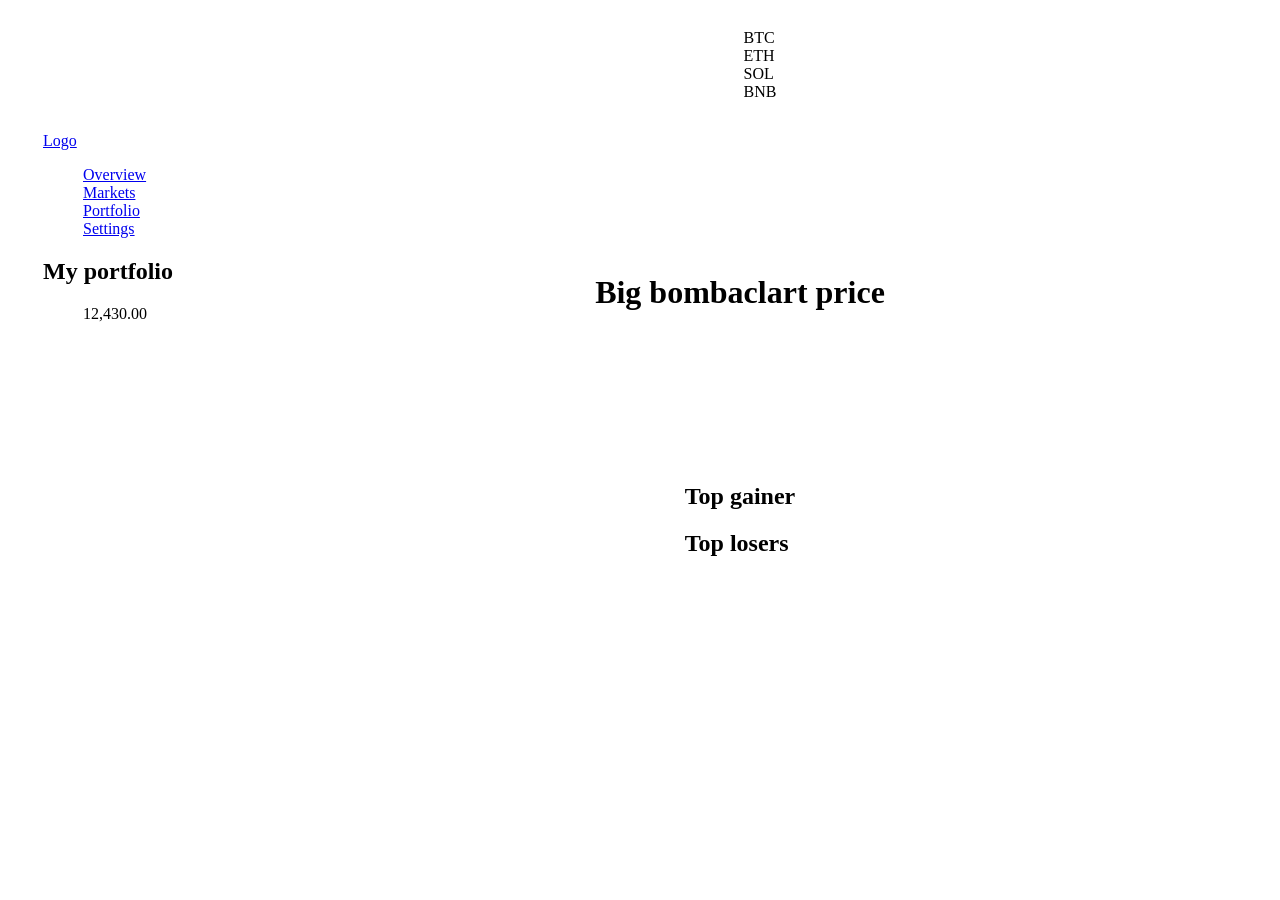
==== crypto/crypto.html @ 4ea0a70c "grid-template" ====
<!DOCTYPE html>
<html lang="en">
    <head>
        <meta charset="UTF-8">
        <title>cypto Dashboard</title>
        <link rel="stylesheet" href="crypto.css">
    </head>
    <body>
        <div class="html-page">
            <aside class="sidebar">
                <span ><a href="#" class="logo">Logo</a></span>

                <nav class="navbar" aria-label="side navigation bar">
                    <ul>
                        <li><a href="#">Overview</a></li>
                        <li><a href="#">Markets</a></li>
                        <li><a href="#">Portfolio</a></li>
                        <li><a href="#">Settings</a></li>
                    </ul>
                </nav>

                <div class="sidebar-MyPortfolio">
                    <h2>My portfolio</h2>
                    <ul class="summary">
                        <li>
                            12,430.00
                        </li>
                    </ul>
                </div>
            </aside>
            <header class="header">
                <ul class="header-crypto-items">
                    <li>BTC</li>
                    <li>ETH</li>
                    <li>SOL</li>
                    <li>BNB</li>
                </ul>
            </header>
            <main id="main-content">
                <h1>Big bombaclart price</h1>
            </main>
            <footer class="footer">
                <section aria-labelledby="top-gainers">
                    <div class="top-gainers">
                        <h1>Top gainer</h1>
                    </div>
                </section>
                <section aria-labelledby="top-losers">
                    <div class="top-losers">
                        <h1>Top losers</h1>
                    </div>
                </section>
            </footer>
        </div>

    </body>
</html>
---- crypto/crypto.css ----
.html-page {
    display: grid;
    grid-template-columns: 200px 3fr;
    grid-template-rows: 1fr 3fr 1fr;
    grid-template-areas:
            'sidebar header'
            'sidebar content'
            'siebar footer';
    justify-items: center;
    align-items: center;

}

.sidebar {
    grid-area: sidebar;

}

 ul {
    list-style-type: none;
}

.header {
    grid-area: header;
}

#main-content {
    grid-area: content;
}

.footer {
    grid-area: footer;
}
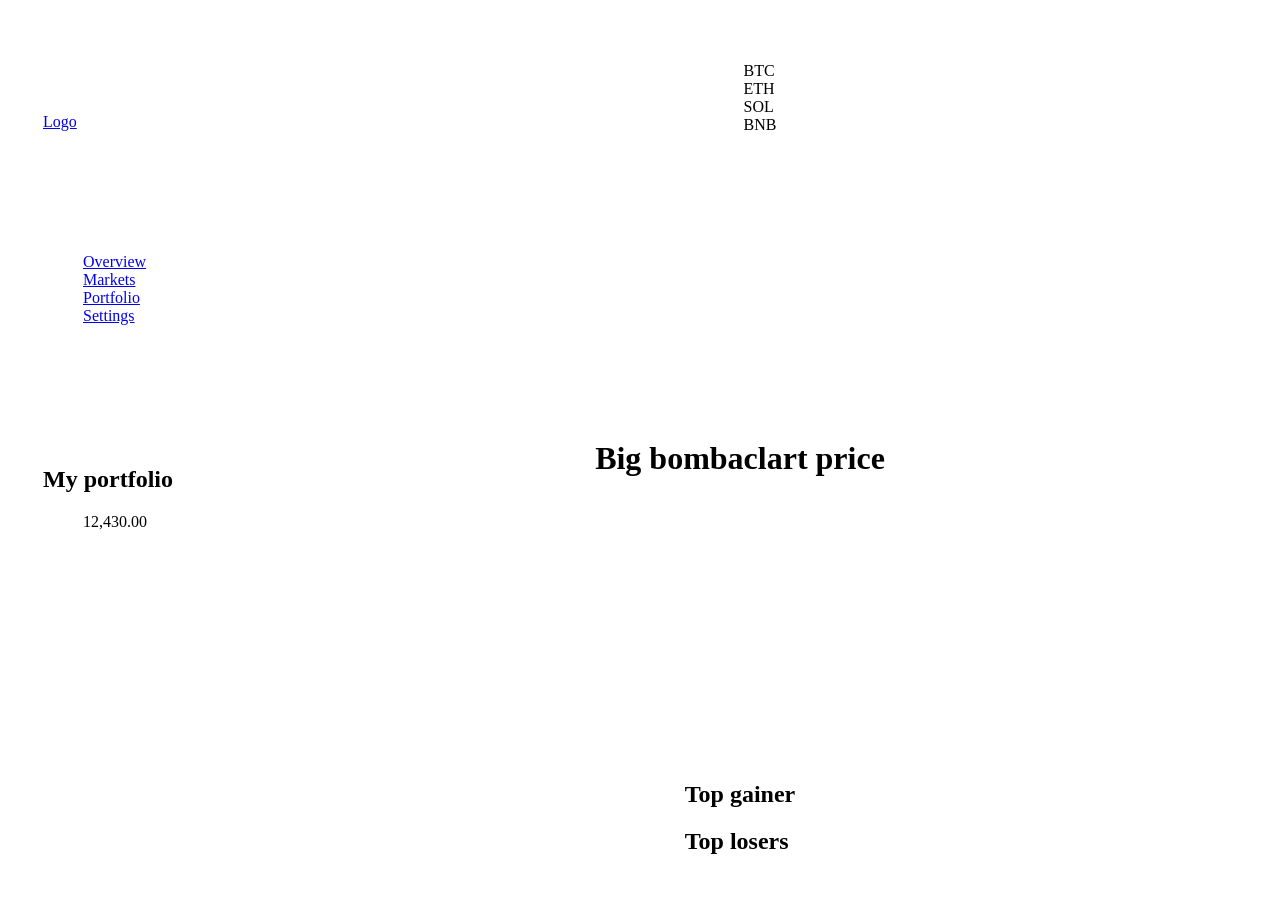
==== commit 9b8185a3: "i need min vh 100 to set the hieght of the grid" ====
--- a/crypto/crypto.html
+++ b/crypto/crypto.html
@@ -52,6 +52,5 @@
                 </section>
             </footer>
         </div>
-
     </body>
 </html>
--- a/crypto/crypto.css
+++ b/crypto/crypto.css
@@ -1,11 +1,12 @@
 .html-page {
     display: grid;
+    min-height: 100vh;
     grid-template-columns: 200px 3fr;
     grid-template-rows: 1fr 3fr 1fr;
     grid-template-areas:
             'sidebar header'
             'sidebar content'
-            'siebar footer';
+            'sidebar footer';
     justify-items: center;
     align-items: center;
 
@@ -13,7 +14,13 @@
 
 .sidebar {
     grid-area: sidebar;
+    display: flex;
+    flex-direction: column;
 
+    align-self: normal;
+    justify-content: space-evenly;
+
+    margin-bottom: 16rem;
 }
 
  ul {
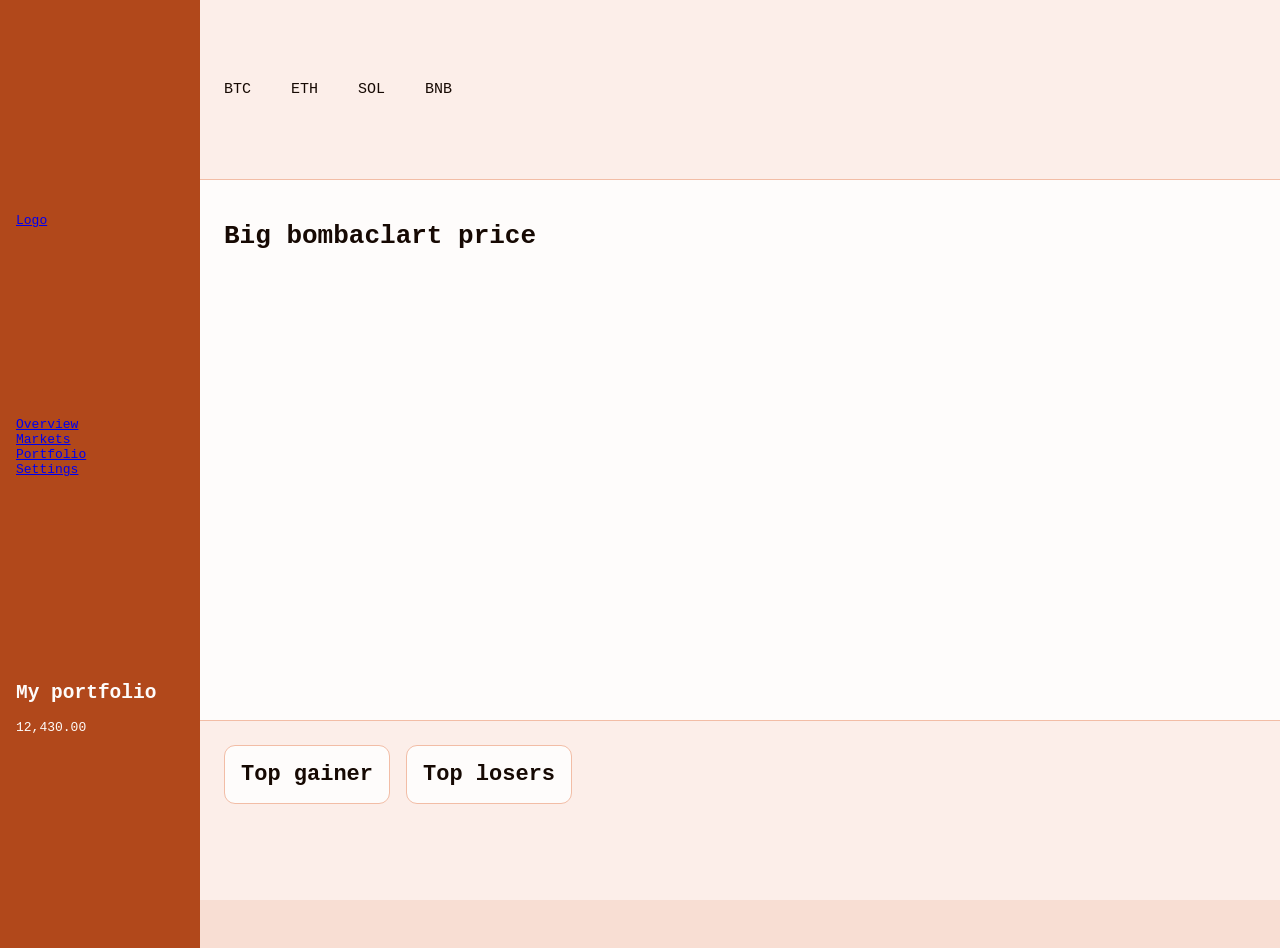
==== commit 47e301f6: "used the css tokens" ====
--- a/crypto/crypto.html
+++ b/crypto/crypto.html
@@ -4,6 +4,7 @@
         <meta charset="UTF-8">
         <title>cypto Dashboard</title>
         <link rel="stylesheet" href="crypto.css">
+        <link rel="stylesheet" href="token.css">
     </head>
     <body>
         <div class="html-page">
--- a/crypto/crypto.css
+++ b/crypto/crypto.css
@@ -1,40 +1,90 @@
+body {
+    margin: 0;
+    padding: 0;
+    background-color: var(--color-main-bg);
+    font-family: var(--font-mono);
+    color: var(--color-main-text);
+}
+
 .html-page {
     display: grid;
     min-height: 100vh;
     grid-template-columns: 200px 3fr;
     grid-template-rows: 1fr 3fr 1fr;
     grid-template-areas:
-            'sidebar header'
-            'sidebar content'
-            'sidebar footer';
-    justify-items: center;
-    align-items: center;
-
+    'sidebar header'
+    'sidebar content'
+    'sidebar footer';
 }
 
 .sidebar {
     grid-area: sidebar;
     display: flex;
     flex-direction: column;
-
-    align-self: normal;
     justify-content: space-evenly;
-
-    margin-bottom: 16rem;
+    align-self: stretch;
+    justify-self: stretch;
+    height: 100%;
+    background-color: var(--color-top);
+    padding: var(--space-lg) var(--space-md);
+    color: var(--color-brand-0);
 }
 
- ul {
+ul {
     list-style-type: none;
+    padding: 0;
+    margin: 0;
 }
 
 .header {
     grid-area: header;
+    display: flex;
+    align-items: center;
+    padding: 0 var(--space-lg);
+    width: 100%;
+    border-bottom: 1px solid var(--color-boxborder);
+    background-color: var(--color-box-bg);
+}
+
+.header-crypto-items {
+    display: flex;
+    gap: var(--space-xl);
+    padding: 0;
+    margin: 0;
+    font-size: var(--text-md);
+    font-weight: 500;
 }
 
 #main-content {
     grid-area: content;
+    padding: var(--space-lg);
+    background-color: var(--color-box-box-bg);
 }
 
 .footer {
     grid-area: footer;
+    display: flex;
+    gap: var(--space-md);
+    padding: var(--space-lg);
+    background-color: var(--color-box-bg);
+    border-top: 1px solid var(--color-boxborder);
+    width: 100%;
+}
+
+.top-gainers,
+.top-losers {
+    flex: 1;
+    background-color: var(--color-box-box-bg);
+    border: 1px solid var(--color-boxborder);
+    border-radius: var(--border-radius-md);
+    padding: var(--space-md);
+}
+
+.top-gainers h1,
+.top-losers h1 {
+    font-size: var(--text-lg);
+    color: var(--color-main-text);
+    margin: 0;
+}{
+    grid-area: footer;
 }
--- a/crypto/token.css
+++ b/crypto/token.css
@@ -0,0 +1,50 @@
+:root {
+    /* brand colors */
+    --color-brand-1000: hsl(18, 74%, 5%);
+    --color-brand-900:  hsl(18, 74%, 15%);
+    --color-brand-800:  hsl(18, 74%, 23%);
+    --color-brand-700:  hsl(18, 74%, 32%);
+    --color-brand-600:  hsl(18, 74%, 40%);
+    --color-brand-500:  hsl(18, 74%, 50%);
+    --color-brand-400:  hsl(18, 74%, 60%);
+    --color-brand-300:  hsl(18, 74%, 70%);
+    --color-brand-200:  hsl(18, 74%, 80%);
+    --color-brand-100:  hsl(18, 74%, 90%);
+    --color-brand-50:   hsl(18, 74%, 95%);
+    --color-brand-0:    hsl(18, 74%, 99%);
+
+    /* semantic colors */
+    --color-main-bg:       var(--color-brand-100);
+    --color-box-bg:        var(--color-brand-50);
+    --color-box-box-bg:    var(--color-brand-0);
+    --color-boxborder:     var(--color-brand-200);
+    --color-main-text:     var(--color-brand-1000);
+    --color-secondary-text: var(--color-brand-900);
+    --color-top:           var(--color-brand-600);
+    --hover-bg:            var(--color-brand-200);
+
+    /* status colors */
+    --color-success: hsl(140, 60%, 35%);
+    --color-warning: hsl(38,  90%, 50%);
+    --color-danger:  hsl(5,   80%, 40%);
+
+    /* spacing */
+    --space-xs: 4px;
+    --space-sm: 8px;
+    --space-md: 16px;
+    --space-lg: 24px;
+    --space-xl: 40px;
+
+    /* border radius */
+    --border-radius-lg: 16px;
+    --border-radius-md: 11px;
+    --border-radius-sm: 6px;
+
+    /* typography */
+    --text-sm:   13px;
+    --text-md:   15px;
+    --text-lg:   22px;
+    --text-xl:   32px;
+    --font-sans: system-ui, sans-serif;
+    --font-mono: monospace;
+}
